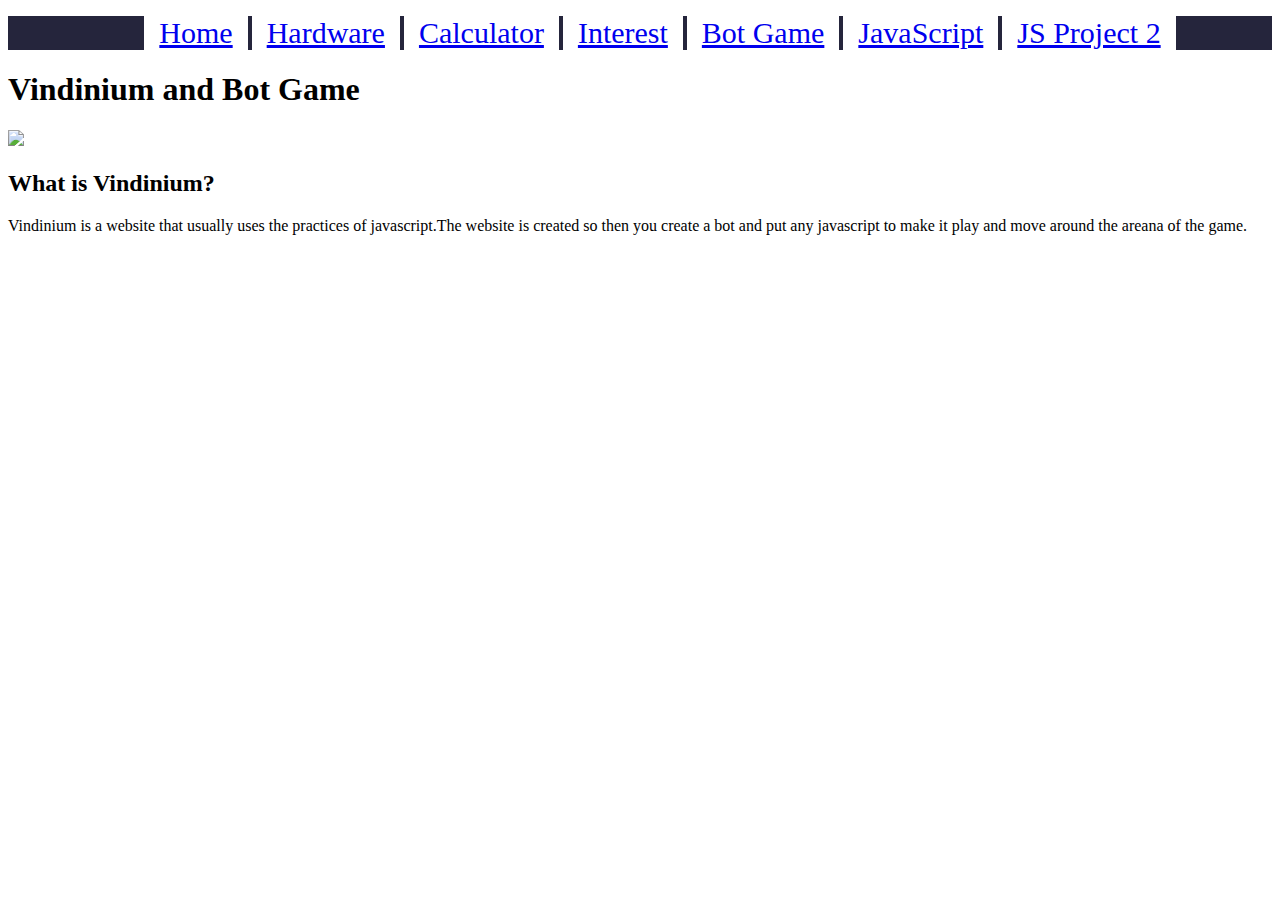
==== Bot.html @ 366bcd8a "update" ====
<!DOCTYPE html>
<html>
    <head>
        <title>Vindiniumuim/Bot Game Info</title>
    </head>
     <link rel="stylesheet" type="text/css" href="navbar.css" />
     <link rel="stylesheet" type="text/css" href="Bot.css"/>
    <body>
         <div id="top">
        <ul id="navbar">
        <li><a href="index.html">Home</a></li>
        <li><a href="Hardware.html">Hardware</a></li>
        <li><a href="calc.html">Calculator</a></li>
        <li><a href="infosite.html">Interest</a></li>
        <li><a href="Bot.html">Bot Game</a></li>
        <li><a href="Wheel.html">JavaScript</a></li>
        <li><a href="model.html">JS Project 2</a></li>
        </ul>
    </div>
 
    <h1>Vindinium and Bot Game</h1>
    <img src="http://stratosprovatopoulos.com/wp-content/uploads/2014/02/screenshot.png">
    <h2>What is Vindinium?</h2>
    <p>
        Vindinium is a website that usually uses the practices of javascript.The website is created so then you create a bot and put any javascript to make 
        it play and move around the areana of the game.
    </p>
    </body>
</html>
---- navbar.css ----
#navbar{
    text-align:center;
    
    }
#navbar li{
        display:inline;
        padding:15px;
        background-color:white;
        font-size:30px;
        transform:rotateZ(0deg);
        transition: .3s ease;
    }
#navbar a{
 
    
    }
#navbar li:hover{
    transform:rotateZ(280deg);
    background-color :rgb( 153,153,255);
    
}
#top {
    background-color: rgb(37,37,60);
    
}
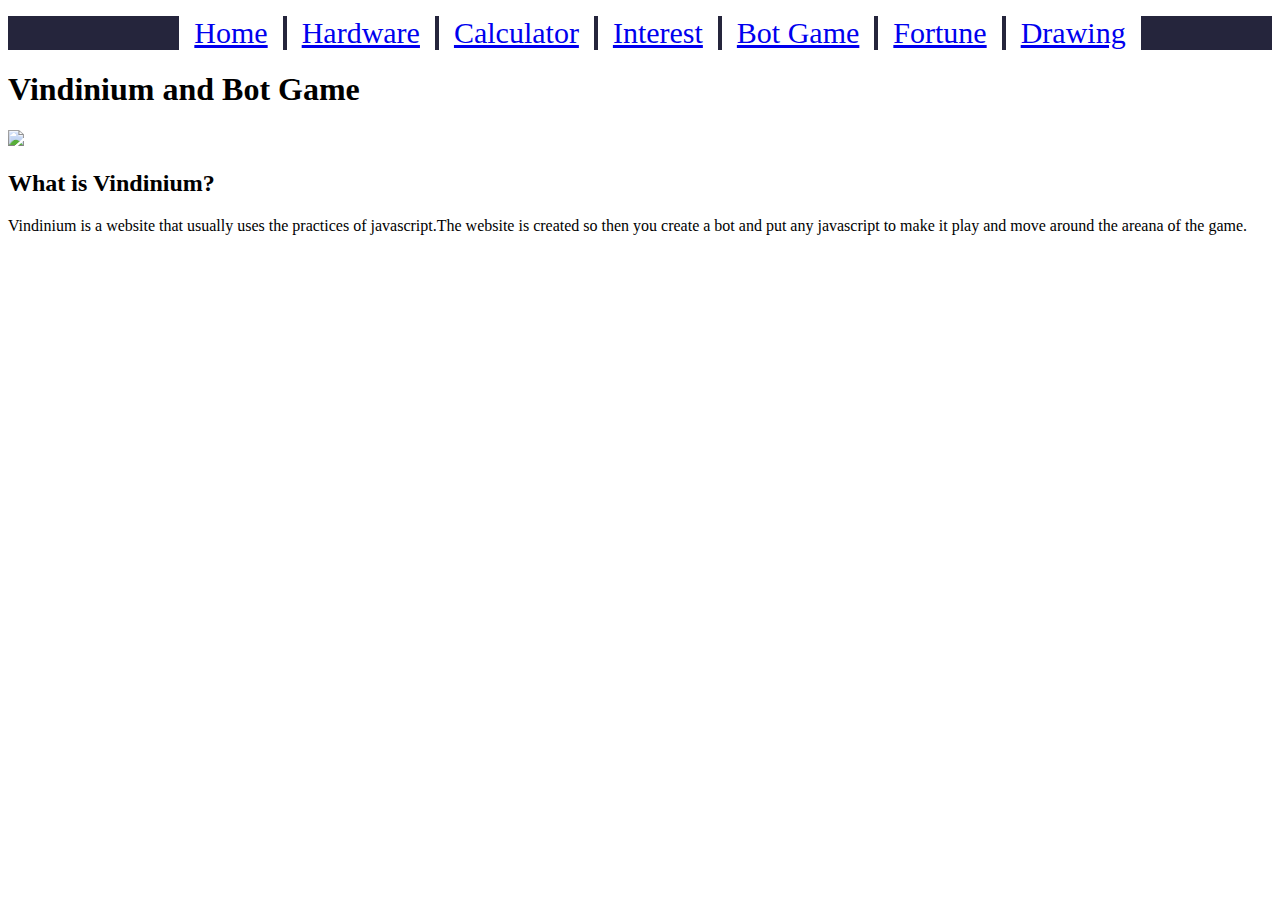
==== commit 4d4730d3: "update" ====
--- a/Bot.html
+++ b/Bot.html
@@ -13,8 +13,8 @@
         <li><a href="calc.html">Calculator</a></li>
         <li><a href="infosite.html">Interest</a></li>
         <li><a href="Bot.html">Bot Game</a></li>
-        <li><a href="Wheel.html">JavaScript</a></li>
-        <li><a href="model.html">JS Project 2</a></li>
+        <li><a href="Wheel.html">Fortune</a></li>
+        <li><a href="model.html">Drawing</a></li>
         </ul>
     </div>
  
--- a/navbar.css
+++ b/navbar.css
@@ -10,12 +10,9 @@
         transform:rotateZ(0deg);
         transition: .3s ease;
     }
-#navbar a{
- 
-    
-    }
+
 #navbar li:hover{
-    transform:rotateZ(280deg);
+    transform:rotateZ(360deg);
     background-color :rgb( 153,153,255);
     
 }
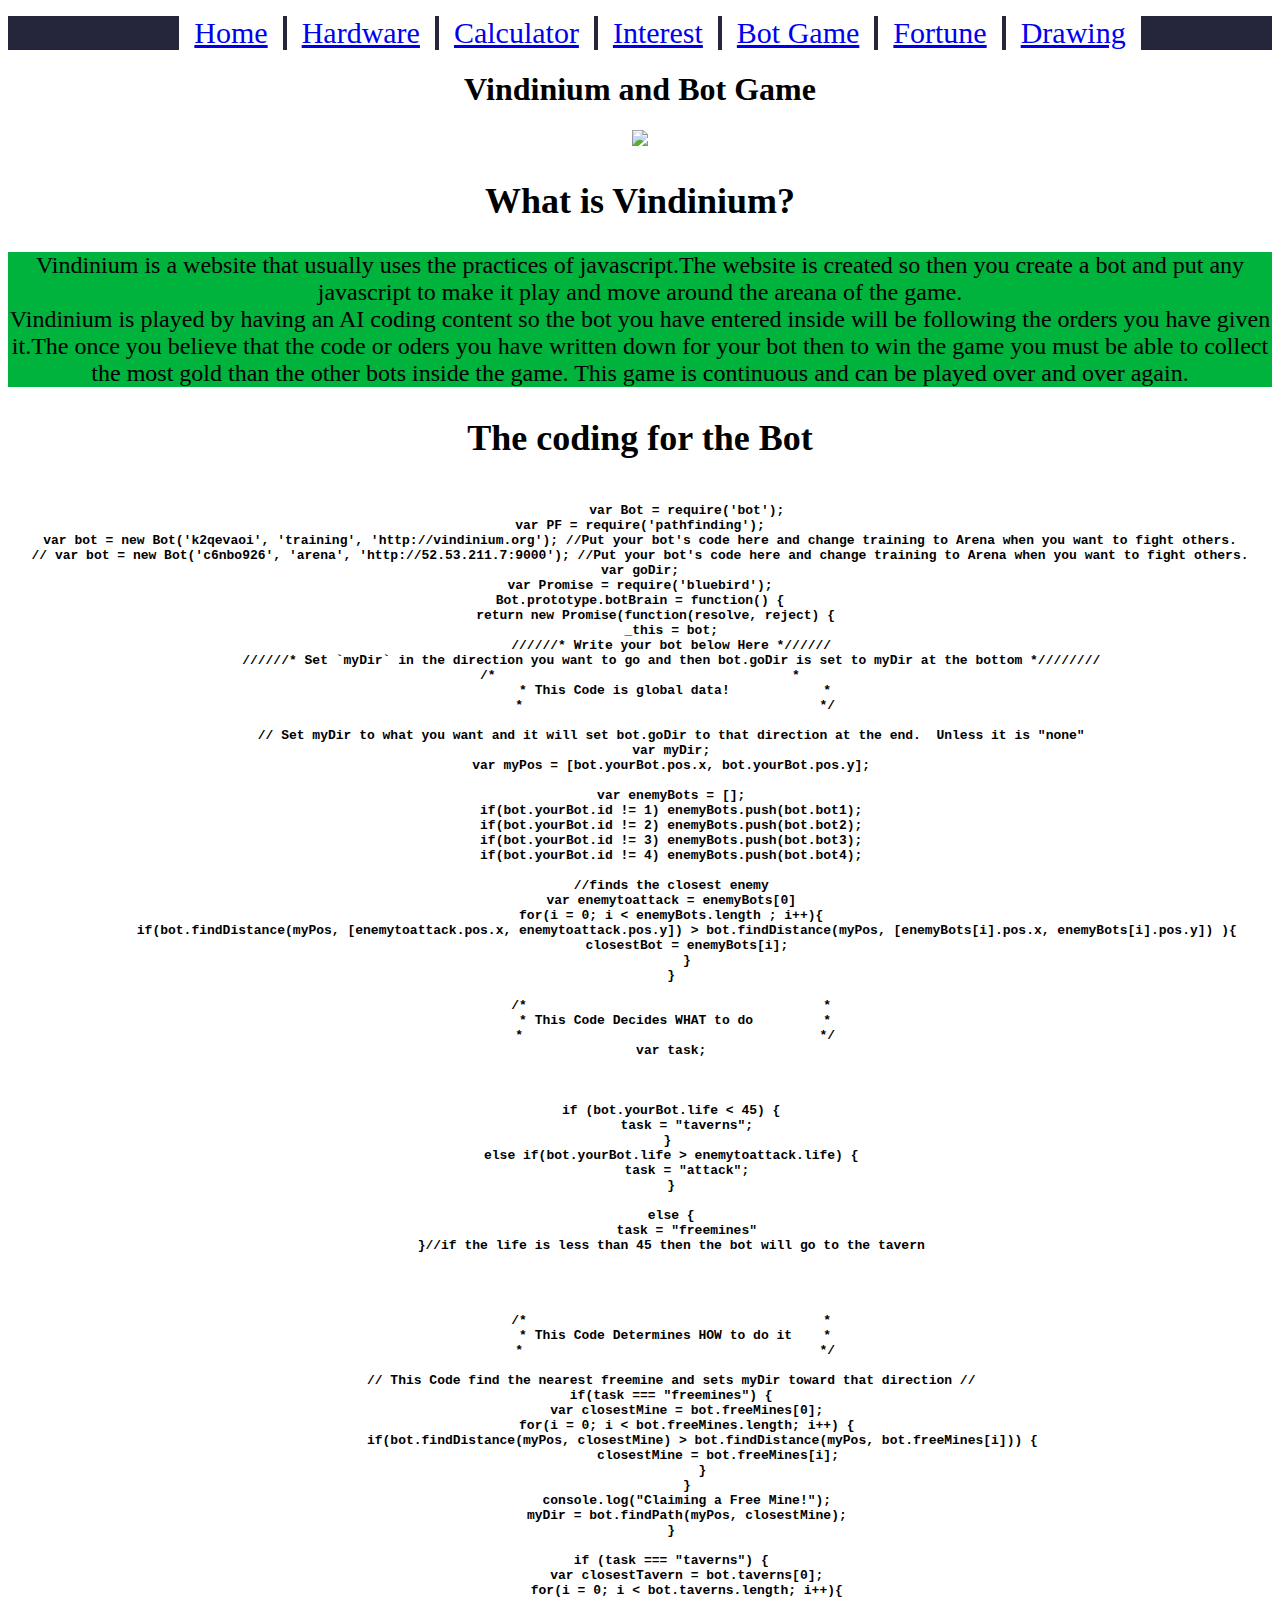
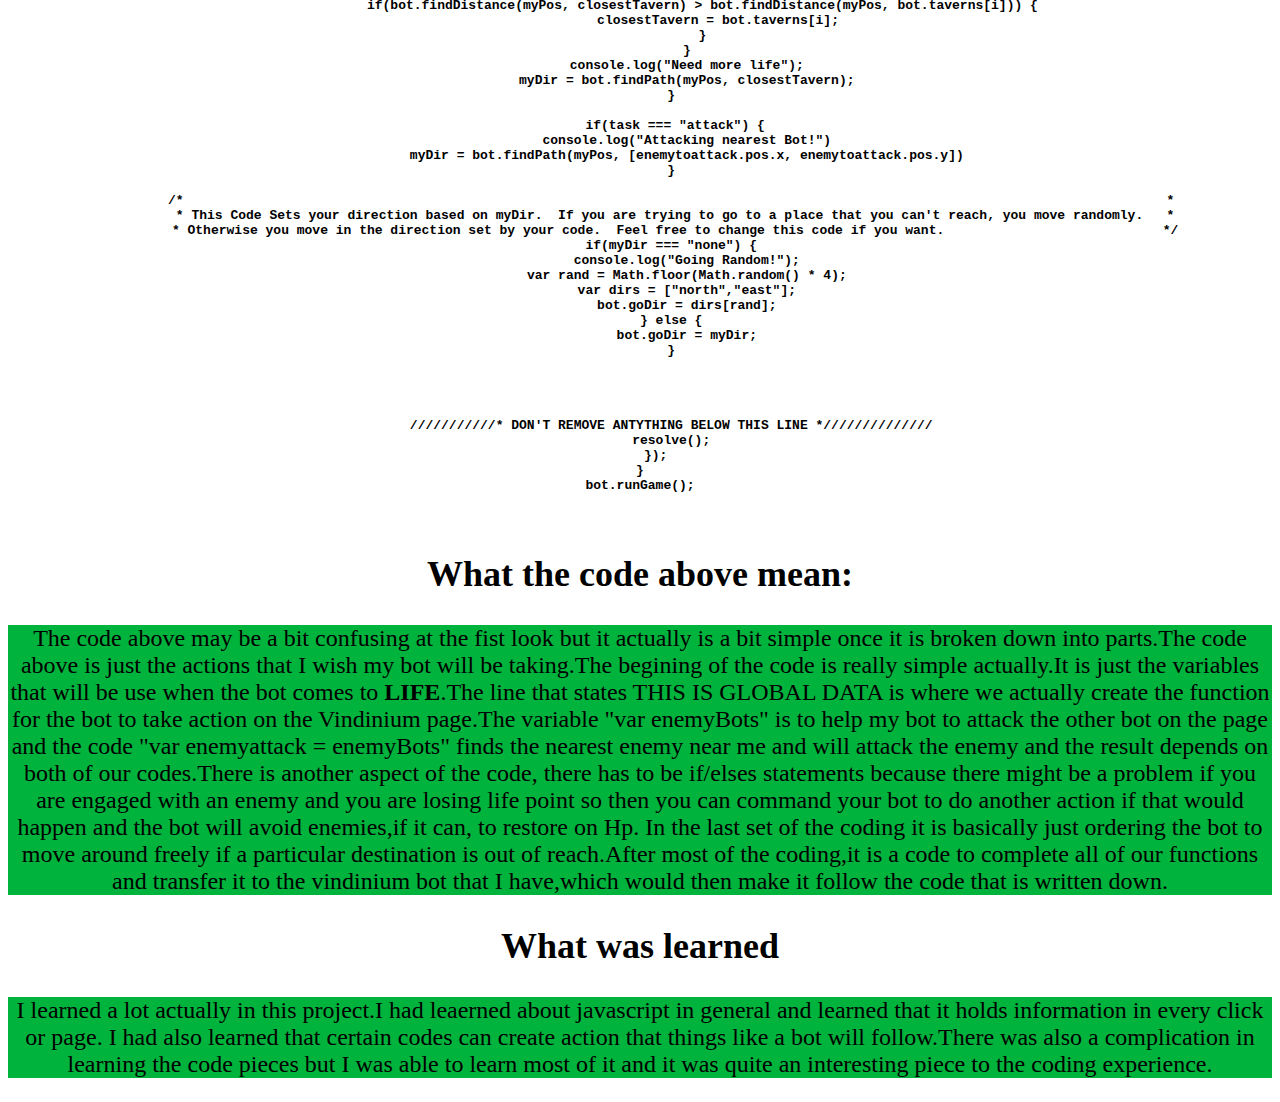
==== commit 01abefa2: "update" ====
--- a/Bot.html
+++ b/Bot.html
@@ -14,7 +14,7 @@
         <li><a href="infosite.html">Interest</a></li>
         <li><a href="Bot.html">Bot Game</a></li>
         <li><a href="Wheel.html">Fortune</a></li>
-        <li><a href="model.html">Drawing</a></li>
+        <li><a href="random.html">Drawing</a></li>
         </ul>
     </div>
  
@@ -23,7 +23,140 @@
     <h2>What is Vindinium?</h2>
     <p>
         Vindinium is a website that usually uses the practices of javascript.The website is created so then you create a bot and put any javascript to make 
-        it play and move around the areana of the game.
+        it play and move around the areana of the game.<br>Vindinium is played by having an AI coding content so the bot you have entered inside will be
+        following the orders you have given it.The once you believe that the code or oders you have written down for your bot then to win the game you must 
+        be able to collect the most gold than the other bots inside the game.
+        This game is continuous and can be played over and over again.
+    </p>
+    <h2>The coding for the Bot</h2>
+    <pre>
+        <code id="code">
+            var Bot = require('bot');
+var PF = require('pathfinding');
+var bot = new Bot('k2qevaoi', 'training', 'http://vindinium.org'); //Put your bot's code here and change training to Arena when you want to fight others.
+// var bot = new Bot('c6nbo926', 'arena', 'http://52.53.211.7:9000'); //Put your bot's code here and change training to Arena when you want to fight others.
+var goDir;
+var Promise = require('bluebird');
+Bot.prototype.botBrain = function() {
+    return new Promise(function(resolve, reject) {
+        _this = bot;
+        //////* Write your bot below Here *//////
+        //////* Set `myDir` in the direction you want to go and then bot.goDir is set to myDir at the bottom *////////
+/*                                      *
+         * This Code is global data!            *
+         *                                      */
+
+        // Set myDir to what you want and it will set bot.goDir to that direction at the end.  Unless it is "none"
+        var myDir;
+        var myPos = [bot.yourBot.pos.x, bot.yourBot.pos.y];
+
+        var enemyBots = [];
+        if(bot.yourBot.id != 1) enemyBots.push(bot.bot1);
+        if(bot.yourBot.id != 2) enemyBots.push(bot.bot2);
+        if(bot.yourBot.id != 3) enemyBots.push(bot.bot3);
+        if(bot.yourBot.id != 4) enemyBots.push(bot.bot4);
+
+        //finds the closest enemy
+        var enemytoattack = enemyBots[0]
+        for(i = 0; i < enemyBots.length ; i++){
+            if(bot.findDistance(myPos, [enemytoattack.pos.x, enemytoattack.pos.y]) > bot.findDistance(myPos, [enemyBots[i].pos.x, enemyBots[i].pos.y]) ){
+            closestBot = enemyBots[i];
+            }
+        }
+
+        /*                                      *
+         * This Code Decides WHAT to do         *
+         *                                      */
+        var task;
+        
+        
+        
+        if (bot.yourBot.life < 45) {
+            task = "taverns";
+        } 
+        else if(bot.yourBot.life > enemytoattack.life) {
+            task = "attack";
+        }
+        
+        else {
+            task = "freemines"
+        }//if the life is less than 45 then the bot will go to the tavern
+        
+        
+        
+
+        /*                                      *
+         * This Code Determines HOW to do it    *
+         *                                      */
+
+        // This Code find the nearest freemine and sets myDir toward that direction //
+        if(task === "freemines") {
+            var closestMine = bot.freeMines[0];
+            for(i = 0; i < bot.freeMines.length; i++) {
+                if(bot.findDistance(myPos, closestMine) > bot.findDistance(myPos, bot.freeMines[i])) {
+                    closestMine = bot.freeMines[i];
+                }
+            }
+            console.log("Claiming a Free Mine!");
+            myDir = bot.findPath(myPos, closestMine);
+        }
+        
+        if (task === "taverns") {
+            var closestTavern = bot.taverns[0];
+            for(i = 0; i < bot.taverns.length; i++){
+                if(bot.findDistance(myPos, closestTavern) > bot.findDistance(myPos, bot.taverns[i])) {
+                    closestTavern = bot.taverns[i];
+                }
+            }
+            console.log("Need more life");
+            myDir = bot.findPath(myPos, closestTavern);
+        }
+
+         if(task === "attack") {
+            console.log("Attacking nearest Bot!")
+            myDir = bot.findPath(myPos, [enemytoattack.pos.x, enemytoattack.pos.y])
+        }
+
+        /*                                                                                                                              *
+         * This Code Sets your direction based on myDir.  If you are trying to go to a place that you can't reach, you move randomly.   *
+         * Otherwise you move in the direction set by your code.  Feel free to change this code if you want.                            */
+        if(myDir === "none") {
+            console.log("Going Random!");
+            var rand = Math.floor(Math.random() * 4);
+            var dirs = ["north","east"];
+            bot.goDir = dirs[rand];
+        } else {
+            bot.goDir = myDir;
+        }
+        
+       
+
+
+        ///////////* DON'T REMOVE ANTYTHING BELOW THIS LINE *//////////////
+        resolve();
+    });
+}
+bot.runGame();
+        </code>
+    </pre>
+    <h2>What the code above mean:</h2>
+    <p>
+        The code above may be a bit confusing at the fist look but it actually is a bit simple once it is broken down into parts.The code above is just the actions
+        that I wish my bot will be taking.The begining of the code is really simple actually.It is just the variables that will be use when the bot comes
+        to <strong>LIFE</strong>.The line that states THIS IS GLOBAL DATA is where we actually create the function for the bot to take action on the
+        Vindinium page.The variable "var enemyBots" is to help my bot to attack the other bot on the page and the code "var enemyattack = enemyBots"
+        finds the nearest enemy near me and will attack the enemy and the result depends on both of our codes.There is another aspect of the code, there has to be 
+        if/elses statements because there might be a problem if you are engaged with an enemy and you are losing life point so then you can command your
+        bot to do another action if that would happen and the bot will avoid enemies,if it can, to restore on Hp.
+        In the last set of the coding it is basically just ordering the bot to move around freely if a particular destination is out of reach.After most
+        of the coding,it is a code to complete all of our functions and transfer it to the vindinium bot that I have,which would then make it follow the 
+        code that is written down.
+        </p>
+    <h2>What was learned</h2>
+    <p>
+        I learned a lot actually in this project.I had leaerned about javascript in general and learned that it holds information in every click or page.
+        I had also learned that certain codes can create action that things like a bot will follow.There was also a complication in learning the code pieces
+        but I was able to learn most of it and it was quite an interesting piece to the coding experience.
     </p>
     </body>
 </html>--- a/Bot.css
+++ b/Bot.css
@@ -0,0 +1,16 @@
+body{
+    background-image:url(http://2.bp.blogspot.com/-LV8oM9rpCeM/UaZtyj1nBJI/AAAAAAAAIlo/-0en-I6ycIo/s1600/green-satin-tumblr-background.jpg);
+    text-align:center;
+}
+#code{
+    font-weight:bold;
+}
+h2{
+    font-size:36px;
+    background-color:white;
+    text-align:center;
+}
+p{
+    font-size:24px;
+    background-color:rgb(0,179,60);
+}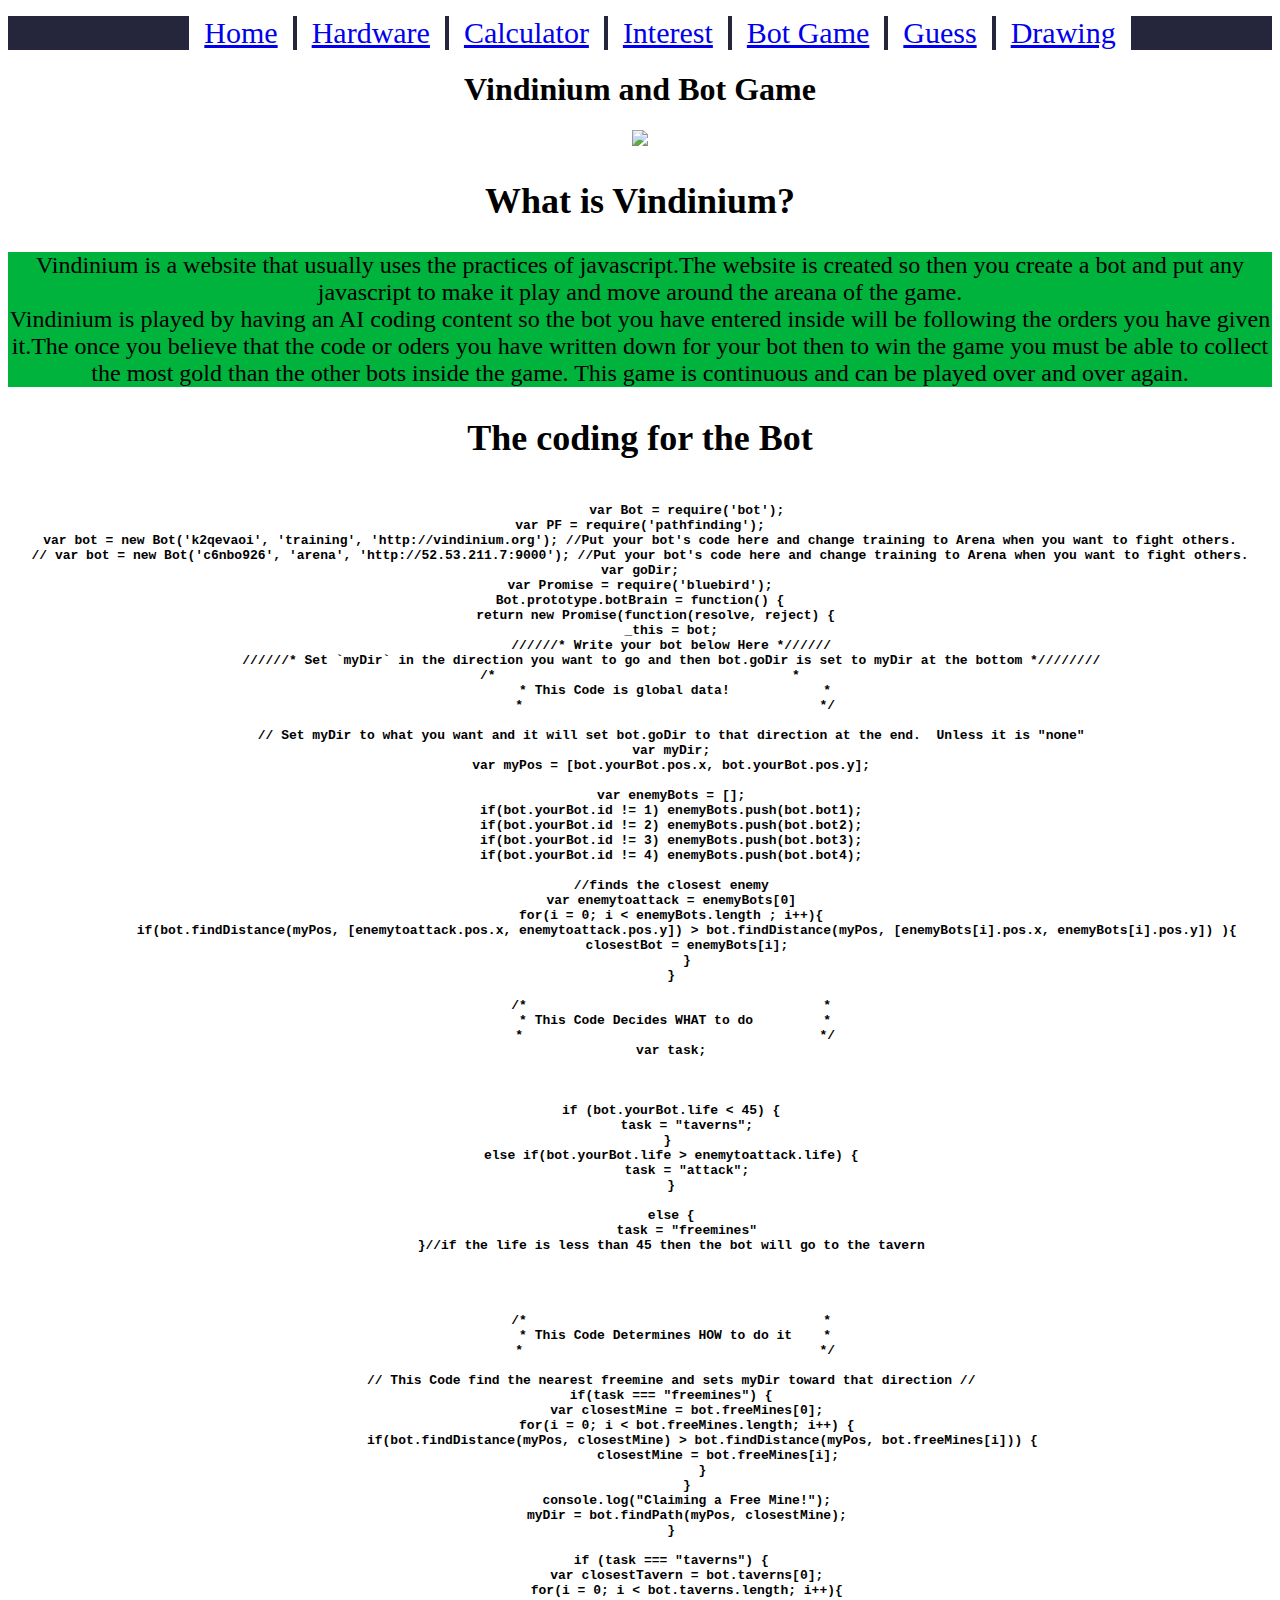
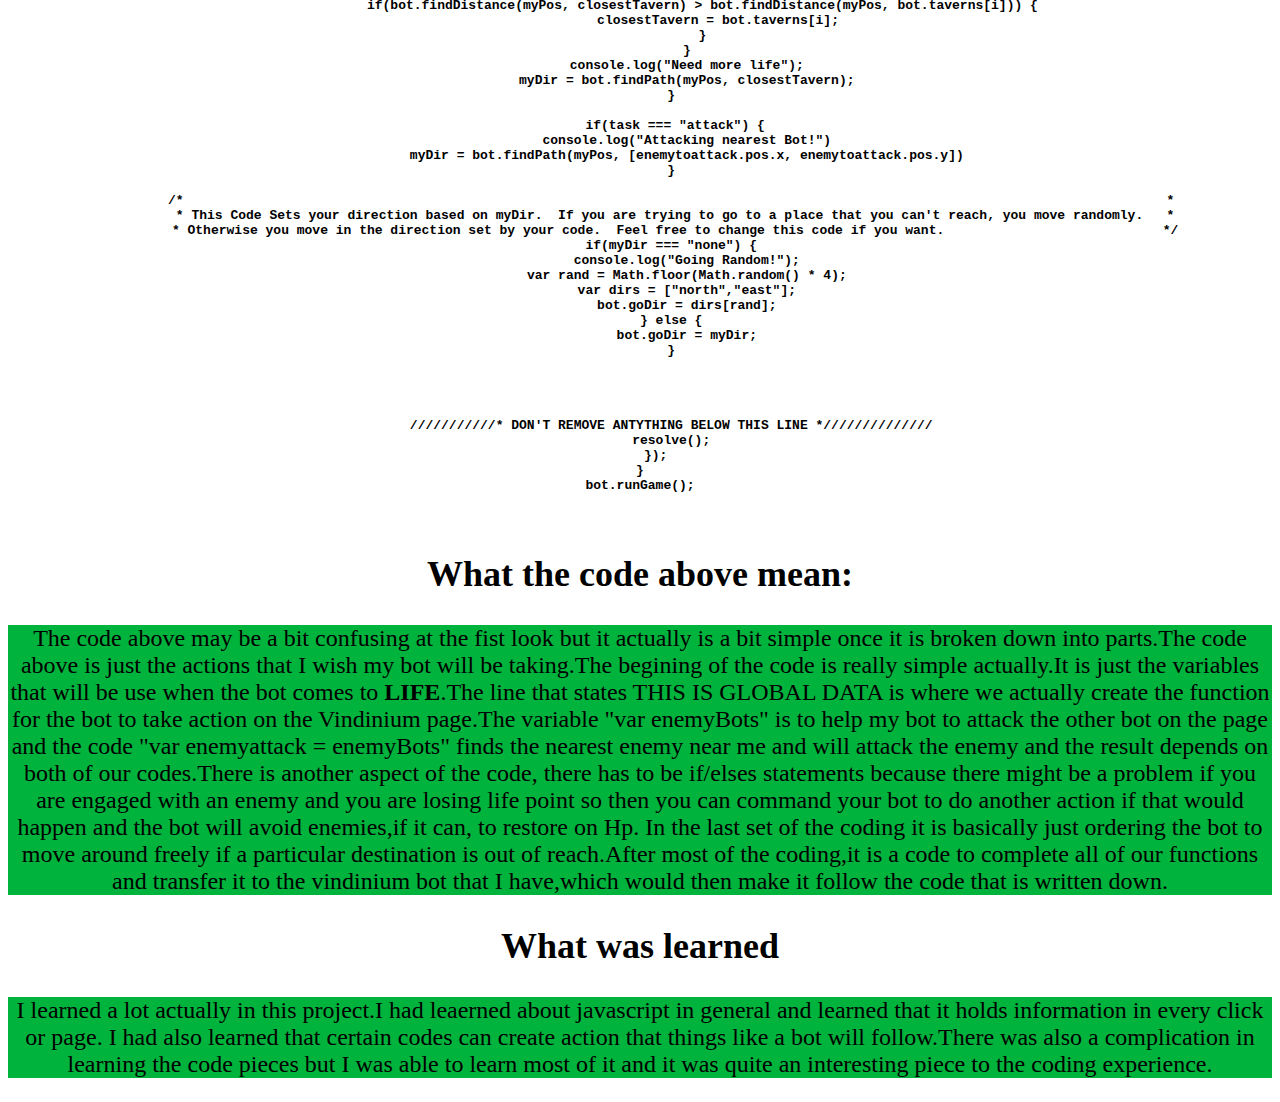
==== commit b9dc7863: "done" ====
--- a/Bot.html
+++ b/Bot.html
@@ -5,15 +5,15 @@
     </head>
      <link rel="stylesheet" type="text/css" href="navbar.css" />
      <link rel="stylesheet" type="text/css" href="Bot.css"/>
-    <body>
-         <div id="top">
+ <body>
+        <div id="top">
         <ul id="navbar">
         <li><a href="index.html">Home</a></li>
         <li><a href="Hardware.html">Hardware</a></li>
         <li><a href="calc.html">Calculator</a></li>
         <li><a href="infosite.html">Interest</a></li>
         <li><a href="Bot.html">Bot Game</a></li>
-        <li><a href="Wheel.html">Fortune</a></li>
+        <li><a href="Wheel.html">Guess</a></li>
         <li><a href="random.html">Drawing</a></li>
         </ul>
     </div>
